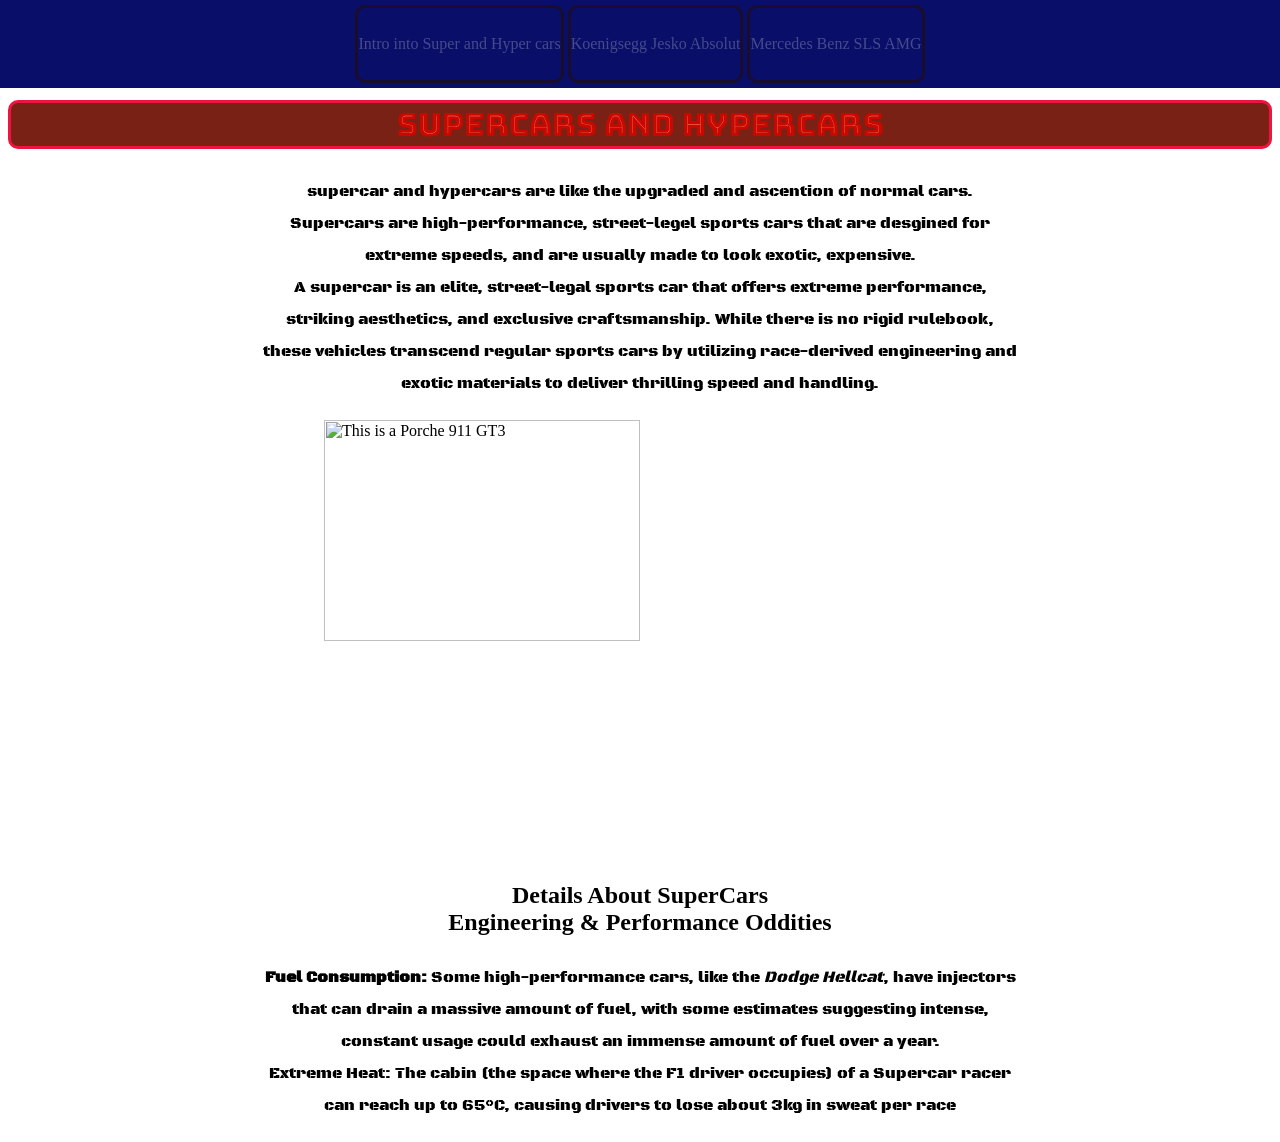
==== test/index.html @ 5a76373f "top bar AGAIN" ====
<html>
    <head>
        <title> SuperCars and Hypercars</title>
        <link rel="stylesheet" href="main.css" type="text/css">
    </head>
    <body>
        <div class="top-bar">
            <a class="page current" href="index.html"> Intro into Super and Hyper cars</a>
            <a class="page" href="koenigsegg_jesko_absolut.html"> Koenigsegg Jesko Absolut</a>
            <a class="page" href="Mercedes_Benz_SLS_AMG.html"> Mercedes Benz SLS AMG</a>
        </div>
        <div class="content">
            <h1> SuperCars and Hypercars</h1>

            <p>supercar and hypercars are like the upgraded and ascention of normal cars. Supercars are high-performance, street-legel sports cars that are desgined for extreme speeds, and are usually made to look exotic, expensive. <br>
            A supercar is an elite, street-legal sports car that offers extreme performance, striking aesthetics, and exclusive craftsmanship. While there is no rigid rulebook, these vehicles transcend regular sports cars by utilizing race-derived engineering and exotic materials to deliver thrilling speed and handling. <br>
            </p>
            <img class="one" src="https://images.squarespace-cdn.com/content/v1/690459c3111d8365380de010/6e91a745-339b-46c8-bd4e-4351c54f41d4/about-supercar-finance-australia-1.jpg?format=2500w" alt="This is a Porche 911 GT3">
            <h2>Details About SuperCars<br>
            Engineering & Performance Oddities</h2>
            <p><strong> Fuel Consumption:</strong> Some high-performance cars, like the <em>Dodge Hellcat</em>, have injectors that can drain a massive amount of fuel, with some estimates suggesting intense, constant usage could exhaust an immense amount of fuel over a year.<br>
            Extreme Heat: The cabin (the space where the F1 driver occupies) of a Supercar racer can reach up to 65°C, causing drivers to lose about 3kg in sweat per race </p>
        </div>
    </body>
</html>
---- test/main.css ----
@import url("https://fonts.googleapis.com/css2?family=Black+Ops+One");
@import url("https://fonts.googleapis.com/css2?family=Bungee+Tint");
h1 {
    text-align: center;
    font-family: "Bungee Tint";
    background-color: rgb(121, 33, 21);
    border: 3px solid rgb(238, 20, 64);
    border-radius: 10px;
}
p {
    text-align: center;
    line-height: 2;
    font-family: "Black Ops One";
    padding: 5px 20%;
}
h2 {
    text-align: center;
}
.one{
    width: 50%;
    margin: auto;
    display: block;
}
.top-bar {
    right: 0;
    top: 0;
    left: 0;
    padding: 5px 20%;
    position: fixed;
    line-height: 4.5;
    background-color: rgb(9, 15, 105);
    text-align: center;
    
}
.content {
    margin-top: 100px;
}
.page{
    display: inline-block;
    color: rgb(70, 74, 139);
    border: 3px solid rgb(25, 13, 46);
    border-radius: 10px;
    text-decoration: none;
}
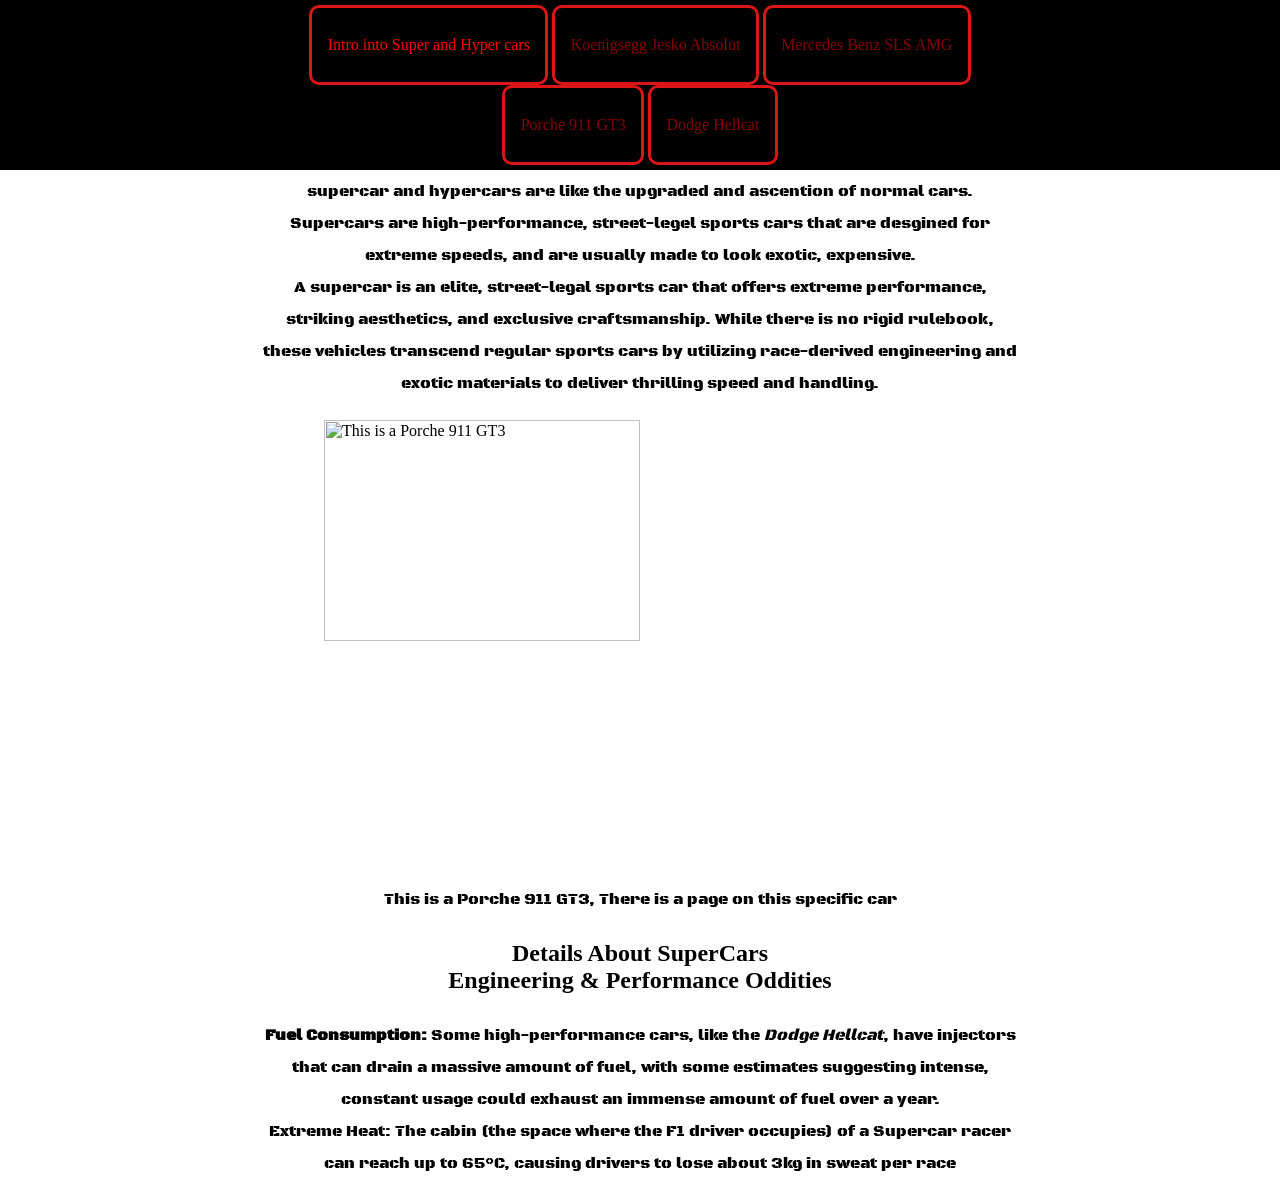
==== commit 94c8c496: "more cars" ====
--- a/test/index.html
+++ b/test/index.html
@@ -8,6 +8,8 @@
             <a class="page current" href="index.html"> Intro into Super and Hyper cars</a>
             <a class="page" href="koenigsegg_jesko_absolut.html"> Koenigsegg Jesko Absolut</a>
             <a class="page" href="Mercedes_Benz_SLS_AMG.html"> Mercedes Benz SLS AMG</a>
+            <a class="page" href="Porche_911_GT3.html"> Porche 911 GT3</a>
+            <a class="page" href="Dodge_Hellcat.html"> Dodge Hellcat</a>
         </div>
         <div class="content">
             <h1> SuperCars and Hypercars</h1>
@@ -16,6 +18,7 @@
             A supercar is an elite, street-legal sports car that offers extreme performance, striking aesthetics, and exclusive craftsmanship. While there is no rigid rulebook, these vehicles transcend regular sports cars by utilizing race-derived engineering and exotic materials to deliver thrilling speed and handling. <br>
             </p>
             <img class="one" src="https://images.squarespace-cdn.com/content/v1/690459c3111d8365380de010/6e91a745-339b-46c8-bd4e-4351c54f41d4/about-supercar-finance-australia-1.jpg?format=2500w" alt="This is a Porche 911 GT3">
+            <p> This is a Porche 911 GT3, There is a page on this specific car</p>
             <h2>Details About SuperCars<br>
             Engineering & Performance Oddities</h2>
             <p><strong> Fuel Consumption:</strong> Some high-performance cars, like the <em>Dodge Hellcat</em>, have injectors that can drain a massive amount of fuel, with some estimates suggesting intense, constant usage could exhaust an immense amount of fuel over a year.<br>
--- a/test/main.css
+++ b/test/main.css
@@ -21,6 +21,16 @@
     margin: auto;
     display: block;
 }
+.Mercedes {
+    width: 50%;
+    margin: auto;
+    display: block;
+}
+.Mercedes_two {
+    width: 50%;
+    margin: auto;
+    display: block;
+}
 .top-bar {
     right: 0;
     top: 0;
@@ -28,7 +38,7 @@
     padding: 5px 20%;
     position: fixed;
     line-height: 4.5;
-    background-color: rgb(9, 15, 105);
+    background-color: rgb(0, 0, 0);
     text-align: center;
     
 }
@@ -37,8 +47,15 @@
 }
 .page{
     display: inline-block;
-    color: rgb(70, 74, 139);
-    border: 3px solid rgb(25, 13, 46);
+    color: rgb(133, 3, 3);
+    border: 3px solid rgb(219, 22, 22);
     border-radius: 10px;
     text-decoration: none;
+    padding: 1px 2%;
+}
+.page:hover {
+    background-color: rgb(170, 43, 43);
+}
+.current {
+    color: rgb(255, 0, 0);
 }
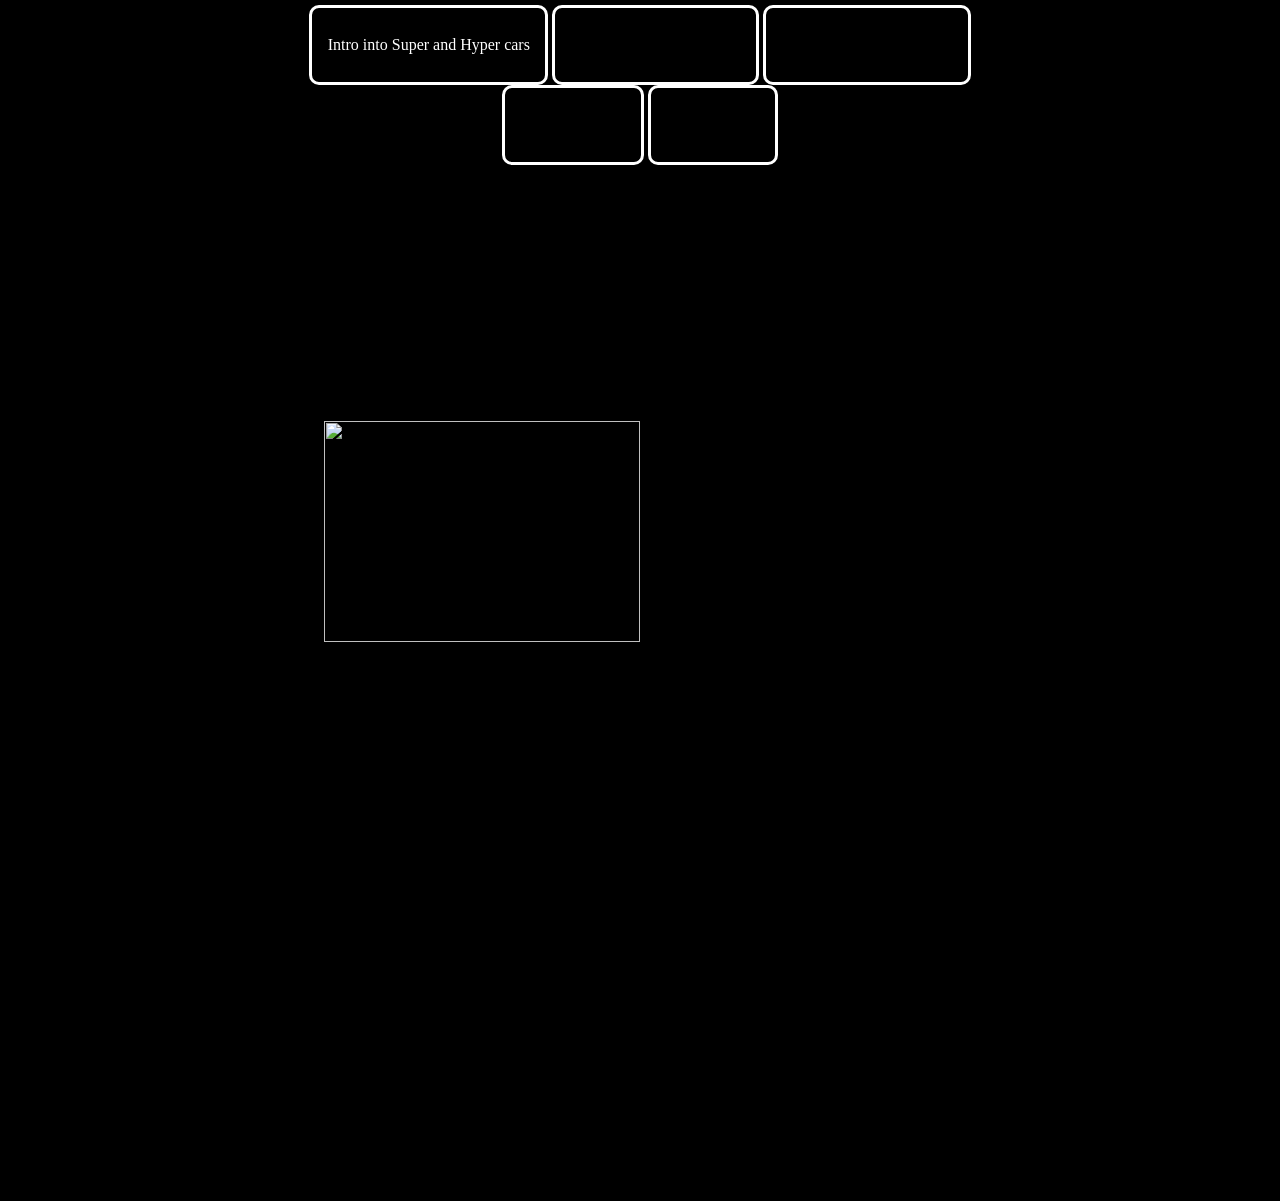
==== commit e85db71d: "Bugatti Tourbillon changes" ====
--- a/test/index.html
+++ b/test/index.html
@@ -3,13 +3,13 @@
         <title> SuperCars and Hypercars</title>
         <link rel="stylesheet" href="main.css" type="text/css">
     </head>
-    <body>
+    <body style="background-color: black;">
         <div class="top-bar">
             <a class="page current" href="index.html"> Intro into Super and Hyper cars</a>
             <a class="page" href="koenigsegg_jesko_absolut.html"> Koenigsegg Jesko Absolut</a>
             <a class="page" href="Mercedes_Benz_SLS_AMG.html"> Mercedes Benz SLS AMG</a>
             <a class="page" href="Porche_911_GT3.html"> Porche 911 GT3</a>
-            <a class="page" href="Dodge_Hellcat.html"> Dodge Hellcat</a>
+            <a class="page" href="Bugatti Tourbillon.html"> Dodge Hellcat</a>
         </div>
         <div class="content">
             <h1> SuperCars and Hypercars</h1>
--- a/test/main.css
+++ b/test/main.css
@@ -1,11 +1,10 @@
 @import url("https://fonts.googleapis.com/css2?family=Black+Ops+One");
-@import url("https://fonts.googleapis.com/css2?family=Bungee+Tint");
+@import url("https://fonts.googleapis.com/css2?family=Alex+Brush");
 h1 {
     text-align: center;
-    font-family: "Bungee Tint";
-    background-color: rgb(121, 33, 21);
-    border: 3px solid rgb(238, 20, 64);
-    border-radius: 10px;
+    font-family: "Alex Brush";
+    color: white;
+    padding: 5px 20%;
 }
 p {
     text-align: center;
@@ -47,15 +46,15 @@
 }
 .page{
     display: inline-block;
-    color: rgb(133, 3, 3);
-    border: 3px solid rgb(219, 22, 22);
+    color: rgb(0, 0, 0);
+    border: 3px solid rgb(255, 255, 255);
     border-radius: 10px;
     text-decoration: none;
     padding: 1px 2%;
 }
 .page:hover {
-    background-color: rgb(170, 43, 43);
+    background-color: rgb(124, 124, 124);
 }
 .current {
-    color: rgb(255, 0, 0);
+    color: rgb(255, 255, 255);
 }
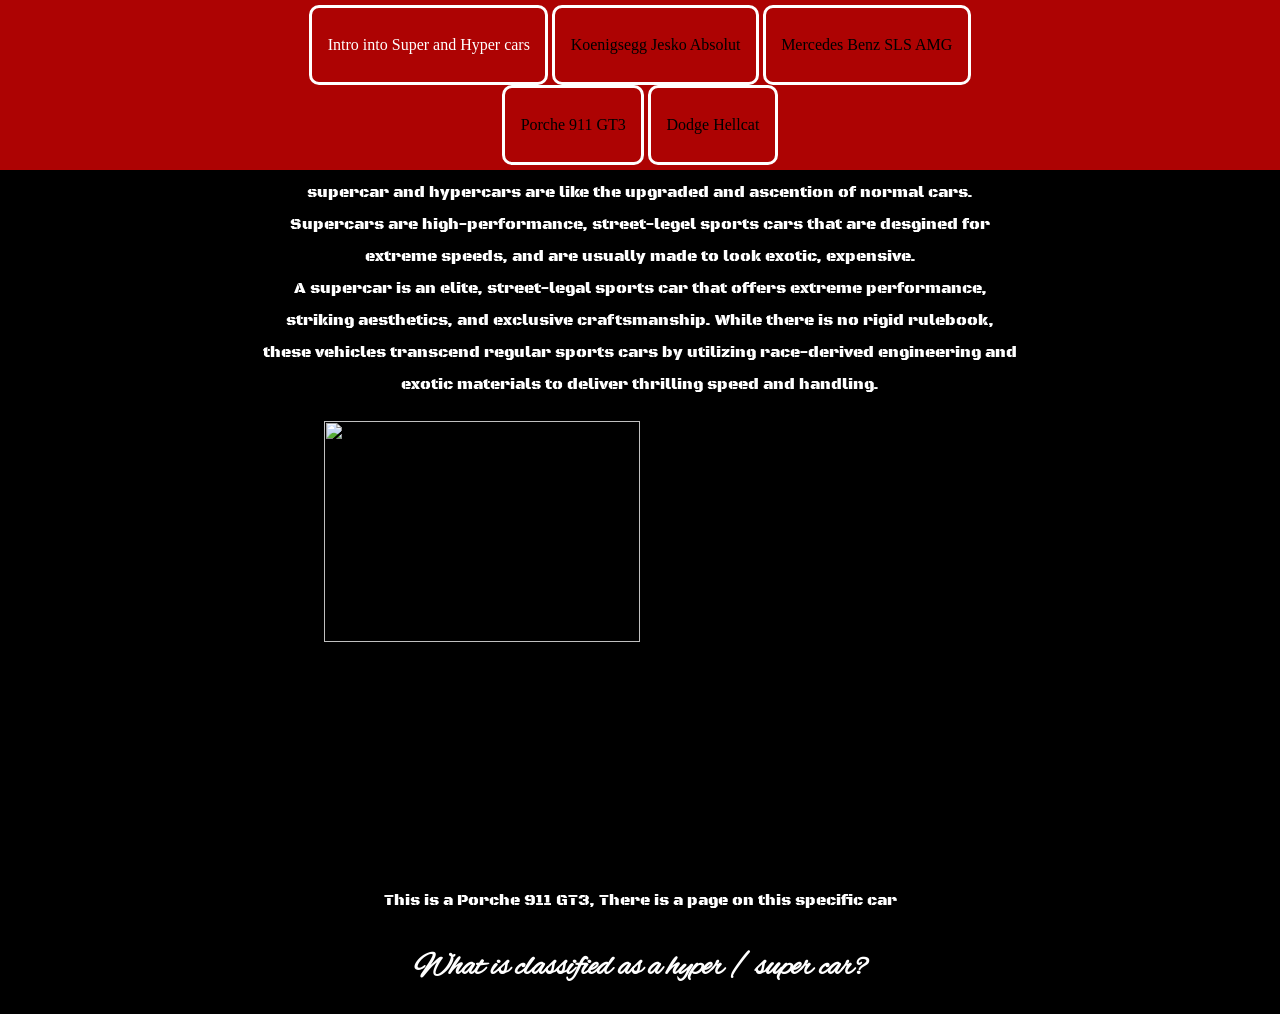
==== commit b61503aa: "Fixing the background and importing more imgs" ====
--- a/test/index.html
+++ b/test/index.html
@@ -13,16 +13,13 @@
         </div>
         <div class="content">
             <h1> SuperCars and Hypercars</h1>
-
             <p>supercar and hypercars are like the upgraded and ascention of normal cars. Supercars are high-performance, street-legel sports cars that are desgined for extreme speeds, and are usually made to look exotic, expensive. <br>
             A supercar is an elite, street-legal sports car that offers extreme performance, striking aesthetics, and exclusive craftsmanship. While there is no rigid rulebook, these vehicles transcend regular sports cars by utilizing race-derived engineering and exotic materials to deliver thrilling speed and handling. <br>
             </p>
             <img class="one" src="https://images.squarespace-cdn.com/content/v1/690459c3111d8365380de010/6e91a745-339b-46c8-bd4e-4351c54f41d4/about-supercar-finance-australia-1.jpg?format=2500w" alt="This is a Porche 911 GT3">
             <p> This is a Porche 911 GT3, There is a page on this specific car</p>
-            <h2>Details About SuperCars<br>
-            Engineering & Performance Oddities</h2>
-            <p><strong> Fuel Consumption:</strong> Some high-performance cars, like the <em>Dodge Hellcat</em>, have injectors that can drain a massive amount of fuel, with some estimates suggesting intense, constant usage could exhaust an immense amount of fuel over a year.<br>
-            Extreme Heat: The cabin (the space where the F1 driver occupies) of a Supercar racer can reach up to 65°C, causing drivers to lose about 3kg in sweat per race </p>
+            <h1>What is classified as a hyper / super car?</h1>
+
         </div>
     </body>
 </html>
--- a/test/main.css
+++ b/test/main.css
@@ -11,8 +11,10 @@
     line-height: 2;
     font-family: "Black Ops One";
     padding: 5px 20%;
+    color: white
 }
 h2 {
+    color: white;
     text-align: center;
 }
 .one{
@@ -37,7 +39,7 @@
     padding: 5px 20%;
     position: fixed;
     line-height: 4.5;
-    background-color: rgb(0, 0, 0);
+    background-color: rgb(173, 3, 3);
     text-align: center;
     
 }
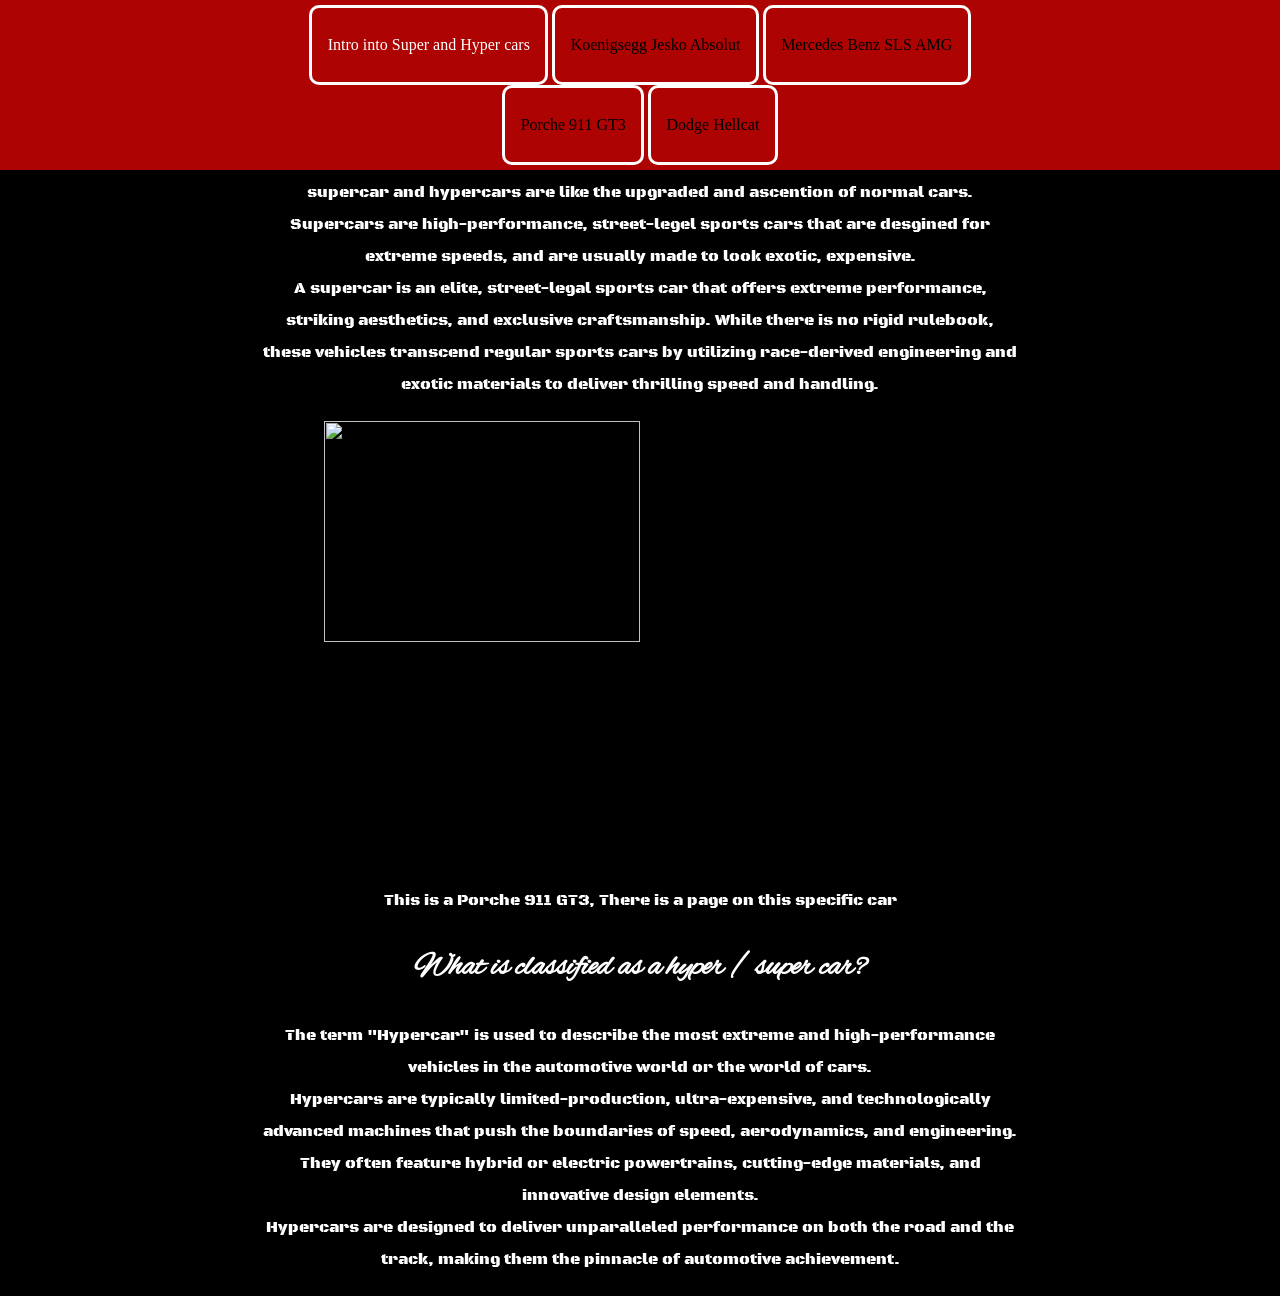
==== commit 48f8489b: "fixed the images in the columns and added more info" ====
--- a/test/index.html
+++ b/test/index.html
@@ -1,4 +1,4 @@
-<html>
+<html lang="en" dir="ltr" style="touch-action: pan-y; scroll-behavior: auto;">
     <head>
         <title> SuperCars and Hypercars</title>
         <link rel="stylesheet" href="main.css" type="text/css">
@@ -19,7 +19,10 @@
             <img class="one" src="https://images.squarespace-cdn.com/content/v1/690459c3111d8365380de010/6e91a745-339b-46c8-bd4e-4351c54f41d4/about-supercar-finance-australia-1.jpg?format=2500w" alt="This is a Porche 911 GT3">
             <p> This is a Porche 911 GT3, There is a page on this specific car</p>
             <h1>What is classified as a hyper / super car?</h1>
-
+            <p>The term "Hypercar" is used to describe the most extreme and high-performance vehicles in the automotive world or the world of cars.<br>
+            Hypercars are typically limited-production, ultra-expensive, and technologically advanced machines that push the boundaries of speed, aerodynamics, and engineering.<br>
+            They often feature hybrid or electric powertrains, cutting-edge materials, and innovative design elements.<br>
+            Hypercars are designed to deliver unparalleled performance on both the road and the track, making them the pinnacle of automotive achievement.</p>
         </div>
     </body>
 </html>
--- a/test/main.css
+++ b/test/main.css
@@ -59,4 +59,55 @@
 }
 .current {
     color: rgb(255, 255, 255);
+}
+.bugatti {
+    padding-top: 500px;
+    padding-left: 150px;
+    padding-right: 150px;
+    background-image: url(images/NUGGET2.0.gif);
+    background-repeat: no-repeat;
+    background-position-x: center;
+    background-position-y: center;
+    background-size: cover;
+}
+.grids{
+    display: grid;
+    grid-template-areas:
+    "heading header"
+    "menu content";
+    grid-template-columns: 1fr 3fr;
+    gap: 3px;
+    display: grid;
+}
+.grids .head {
+    grid-area: heading;
+    color: white;
+    text-align: center;
+    
+}
+.grids .menu {
+    grid-area: menu;
+    color: white;
+    text-align: center;
+    font-size: small;
+
+}
+.grids .content { 
+    grid-area: content;
+}
+.grids .content .image {
+    width: 40%;
+    height: 60%;
+    float: left bottom;
+}
+.grids .content .image_2 {
+    width: 30%;
+    height: 60%;
+    float: center top;
+    padding-right: 40px;
+}
+.grids .content .image_3 {
+    width: 40%;
+    height: 40%;
+    float: right;
 }
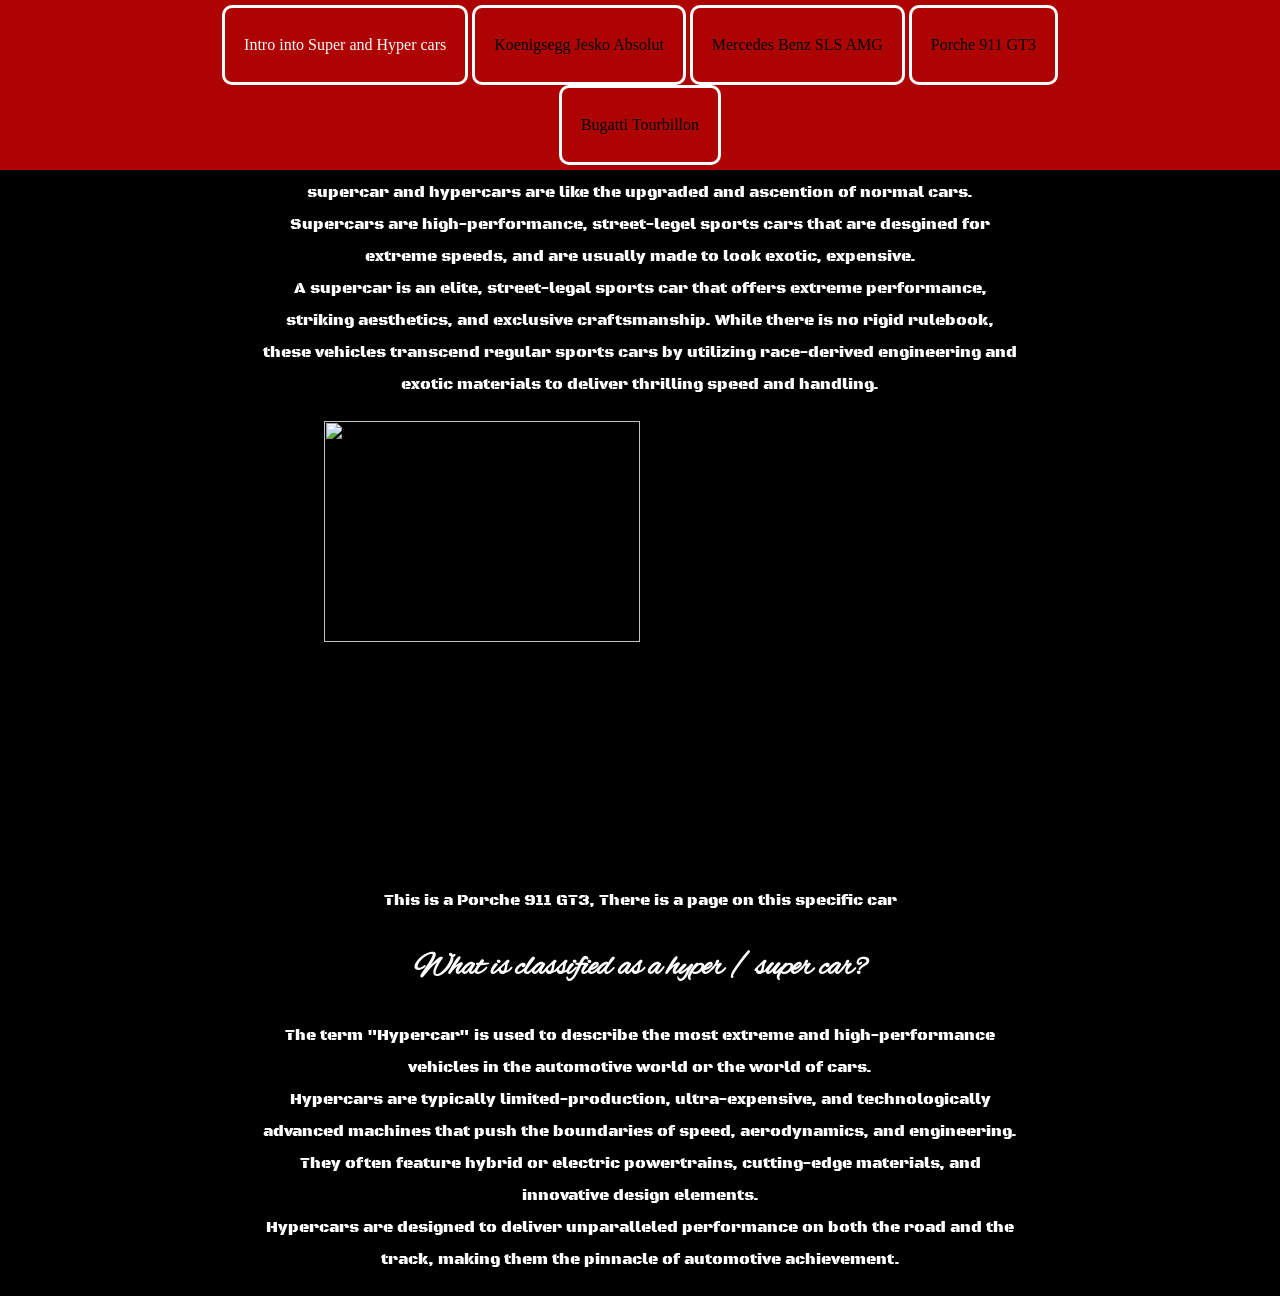
==== commit d4dd8a37: "adding a table in the bugatti part and columns and overall fixing most things nearing the end of the" ====
--- a/test/index.html
+++ b/test/index.html
@@ -1,28 +1,28 @@
-<html lang="en" dir="ltr" style="touch-action: pan-y; scroll-behavior: auto;">
-    <head>
-        <title> SuperCars and Hypercars</title>
-        <link rel="stylesheet" href="main.css" type="text/css">
-    </head>
-    <body style="background-color: black;">
-        <div class="top-bar">
-            <a class="page current" href="index.html"> Intro into Super and Hyper cars</a>
-            <a class="page" href="koenigsegg_jesko_absolut.html"> Koenigsegg Jesko Absolut</a>
-            <a class="page" href="Mercedes_Benz_SLS_AMG.html"> Mercedes Benz SLS AMG</a>
-            <a class="page" href="Porche_911_GT3.html"> Porche 911 GT3</a>
-            <a class="page" href="Bugatti Tourbillon.html"> Dodge Hellcat</a>
-        </div>
-        <div class="content">
-            <h1> SuperCars and Hypercars</h1>
-            <p>supercar and hypercars are like the upgraded and ascention of normal cars. Supercars are high-performance, street-legel sports cars that are desgined for extreme speeds, and are usually made to look exotic, expensive. <br>
-            A supercar is an elite, street-legal sports car that offers extreme performance, striking aesthetics, and exclusive craftsmanship. While there is no rigid rulebook, these vehicles transcend regular sports cars by utilizing race-derived engineering and exotic materials to deliver thrilling speed and handling. <br>
-            </p>
-            <img class="one" src="https://images.squarespace-cdn.com/content/v1/690459c3111d8365380de010/6e91a745-339b-46c8-bd4e-4351c54f41d4/about-supercar-finance-australia-1.jpg?format=2500w" alt="This is a Porche 911 GT3">
-            <p> This is a Porche 911 GT3, There is a page on this specific car</p>
-            <h1>What is classified as a hyper / super car?</h1>
-            <p>The term "Hypercar" is used to describe the most extreme and high-performance vehicles in the automotive world or the world of cars.<br>
-            Hypercars are typically limited-production, ultra-expensive, and technologically advanced machines that push the boundaries of speed, aerodynamics, and engineering.<br>
-            They often feature hybrid or electric powertrains, cutting-edge materials, and innovative design elements.<br>
-            Hypercars are designed to deliver unparalleled performance on both the road and the track, making them the pinnacle of automotive achievement.</p>
-        </div>
-    </body>
+<html lang="en" dir="ltr" style="touch-action: pan-y; scroll-behavior: auto;">
+    <head>
+        <title> SuperCars and Hypercars</title>
+        <link rel="stylesheet" href="main.css" type="text/css">
+    </head>
+    <body style="background-color: black;">
+        <div class="top-bar">
+            <a class="page current" href="index.html"> Intro into Super and Hyper cars</a>
+            <a class="page" href="koenigsegg_jesko_absolut.html"> Koenigsegg Jesko Absolut</a>
+            <a class="page" href="Mercedes_Benz_SLS_AMG.html"> Mercedes Benz SLS AMG</a>
+            <a class="page" href="Porche_911_GT3.html"> Porche 911 GT3</a>
+            <a class="page" href="Bugatti Tourbillon.html"> Bugatti Tourbillon</a>
+        </div>
+        <div class="content">
+            <h1> SuperCars and Hypercars</h1>
+            <p>supercar and hypercars are like the upgraded and ascention of normal cars. Supercars are high-performance, street-legel sports cars that are desgined for extreme speeds, and are usually made to look exotic, expensive. <br>
+            A supercar is an elite, street-legal sports car that offers extreme performance, striking aesthetics, and exclusive craftsmanship. While there is no rigid rulebook, these vehicles transcend regular sports cars by utilizing race-derived engineering and exotic materials to deliver thrilling speed and handling. <br>
+            </p>
+            <img class="one" src="https://images.squarespace-cdn.com/content/v1/690459c3111d8365380de010/6e91a745-339b-46c8-bd4e-4351c54f41d4/about-supercar-finance-australia-1.jpg?format=2500w" alt="This is a Porche 911 GT3">
+            <p> This is a Porche 911 GT3, There is a page on this specific car</p>
+            <h1>What is classified as a hyper / super car?</h1>
+            <p>The term "Hypercar" is used to describe the most extreme and high-performance vehicles in the automotive world or the world of cars.<br>
+            Hypercars are typically limited-production, ultra-expensive, and technologically advanced machines that push the boundaries of speed, aerodynamics, and engineering.<br>
+            They often feature hybrid or electric powertrains, cutting-edge materials, and innovative design elements.<br>
+            Hypercars are designed to deliver unparalleled performance on both the road and the track, making them the pinnacle of automotive achievement.</p>
+        </div>
+    </body>
 </html>
--- a/test/main.css
+++ b/test/main.css
@@ -1,113 +1,148 @@
-@import url("https://fonts.googleapis.com/css2?family=Black+Ops+One");
-@import url("https://fonts.googleapis.com/css2?family=Alex+Brush");
-h1 {
-    text-align: center;
-    font-family: "Alex Brush";
-    color: white;
-    padding: 5px 20%;
-}
-p {
-    text-align: center;
-    line-height: 2;
-    font-family: "Black Ops One";
-    padding: 5px 20%;
-    color: white
-}
-h2 {
-    color: white;
-    text-align: center;
-}
-.one{
-    width: 50%;
-    margin: auto;
-    display: block;
-}
-.Mercedes {
-    width: 50%;
-    margin: auto;
-    display: block;
-}
-.Mercedes_two {
-    width: 50%;
-    margin: auto;
-    display: block;
-}
-.top-bar {
-    right: 0;
-    top: 0;
-    left: 0;
-    padding: 5px 20%;
-    position: fixed;
-    line-height: 4.5;
-    background-color: rgb(173, 3, 3);
-    text-align: center;
-    
-}
-.content {
-    margin-top: 100px;
-}
-.page{
-    display: inline-block;
-    color: rgb(0, 0, 0);
-    border: 3px solid rgb(255, 255, 255);
-    border-radius: 10px;
-    text-decoration: none;
-    padding: 1px 2%;
-}
-.page:hover {
-    background-color: rgb(124, 124, 124);
-}
-.current {
-    color: rgb(255, 255, 255);
-}
-.bugatti {
-    padding-top: 500px;
-    padding-left: 150px;
-    padding-right: 150px;
-    background-image: url(images/NUGGET2.0.gif);
-    background-repeat: no-repeat;
-    background-position-x: center;
-    background-position-y: center;
-    background-size: cover;
-}
-.grids{
-    display: grid;
-    grid-template-areas:
-    "heading header"
-    "menu content";
-    grid-template-columns: 1fr 3fr;
-    gap: 3px;
-    display: grid;
-}
-.grids .head {
-    grid-area: heading;
-    color: white;
-    text-align: center;
-    
-}
-.grids .menu {
-    grid-area: menu;
-    color: white;
-    text-align: center;
-    font-size: small;
-
-}
-.grids .content { 
-    grid-area: content;
-}
-.grids .content .image {
-    width: 40%;
-    height: 60%;
-    float: left bottom;
-}
-.grids .content .image_2 {
-    width: 30%;
-    height: 60%;
-    float: center top;
-    padding-right: 40px;
-}
-.grids .content .image_3 {
-    width: 40%;
-    height: 40%;
-    float: right;
-}+@import url("https://fonts.googleapis.com/css2?family=Black+Ops+One");
+@import url("https://fonts.googleapis.com/css2?family=Alex+Brush");
+h1 {
+    text-align: center;
+    font-family: "Alex Brush";
+    color: white;
+    padding: 5px 20%;
+}
+p {
+    text-align: center;
+    line-height: 2;
+    font-family: "Black Ops One";
+    padding: 5px 20%;
+    color: white
+}
+h2 {
+    color: white;
+    text-align: center;
+}
+.one{
+    width: 50%;
+    margin: auto;
+    display: block;
+}
+.Mercedes {
+    width: 50%;
+    margin: auto;
+    display: block;
+}
+.Mercedes_two {
+    width: 50%;
+    margin: auto;
+    display: block;
+}
+.top-bar {
+    right: 0;
+    top: 0;
+    left: 0;
+    padding: 5px 13%;
+    position: fixed;
+    line-height: 4.5;
+    background-color: rgb(173, 3, 3);
+    text-align: center;
+}
+.content {
+    margin-top: 100px;
+}
+.page{
+    display: inline-block;
+    color: rgb(0, 0, 0);
+    border: 3px solid rgb(255, 255, 255);
+    border-radius: 10px;
+    text-decoration: none;
+    padding: 1px 2%;
+}
+.page:hover {
+    background-color: rgb(124, 124, 124);
+}
+.current {
+    color: rgb(255, 255, 255);
+}
+.bugatti {
+    padding-top: 500px;
+    padding-left: 150px;
+    padding-right: 150px;
+    background-image: url(images/NUGGET2.0.gif);
+    background-repeat: no-repeat;
+    background-position-x: center;
+    background-position-y: center;
+    background-size: cover;
+}
+.grids{
+    display: grid;
+    grid-template-areas:
+    "heading header"
+    "menu content";
+    grid-template-columns: 1fr 3fr;
+    gap: 3px;
+    display: grid;
+}
+.grids .head {
+    grid-area: heading;
+    color: white;
+    text-align: center;
+    
+}
+.grids .menu {
+    grid-area: menu;
+    color: white;
+    text-align: center;
+    font-size: small;
+
+}
+.grids .content { 
+    grid-area: content;
+}
+.grids .content .image {
+    width: 30%;
+    height: 60%;
+    float: left;
+    padding-right: 40px;
+}
+.grids .content .image_2 {
+    width: 30%;
+    height: 60%;
+    float: right;
+    padding-right: 40px;
+}
+
+.grid-container {
+    display: grid;
+    grid-template-columns: repeat(3, 1fr);
+    gap: 20px; 
+}
+.grid-item {
+    background-color: gray;
+    padding: 15px;
+}
+.grid-item img {
+    width: 100%;
+    height: auto;
+    display: block;
+    border: 3px solid black;
+}
+.Porche {
+    padding-top: 500px;
+    padding-left: 150px;
+    padding-right: 150px;
+    background-image: url(images/PORCHEEEE.gif);
+    background-repeat: no-repeat;
+    background-position-x: center;
+    background-position-y: center;
+    background-size: cover;
+}
+th{
+    color: white;
+    font-family: "Alex Brush";
+    text-align: center;
+    font-size: 30px;
+}
+td{
+    color: white;
+    font-family: "Black Ops One";
+}
+table{
+    padding-left: 20%;
+    padding-right: 20%;
+}
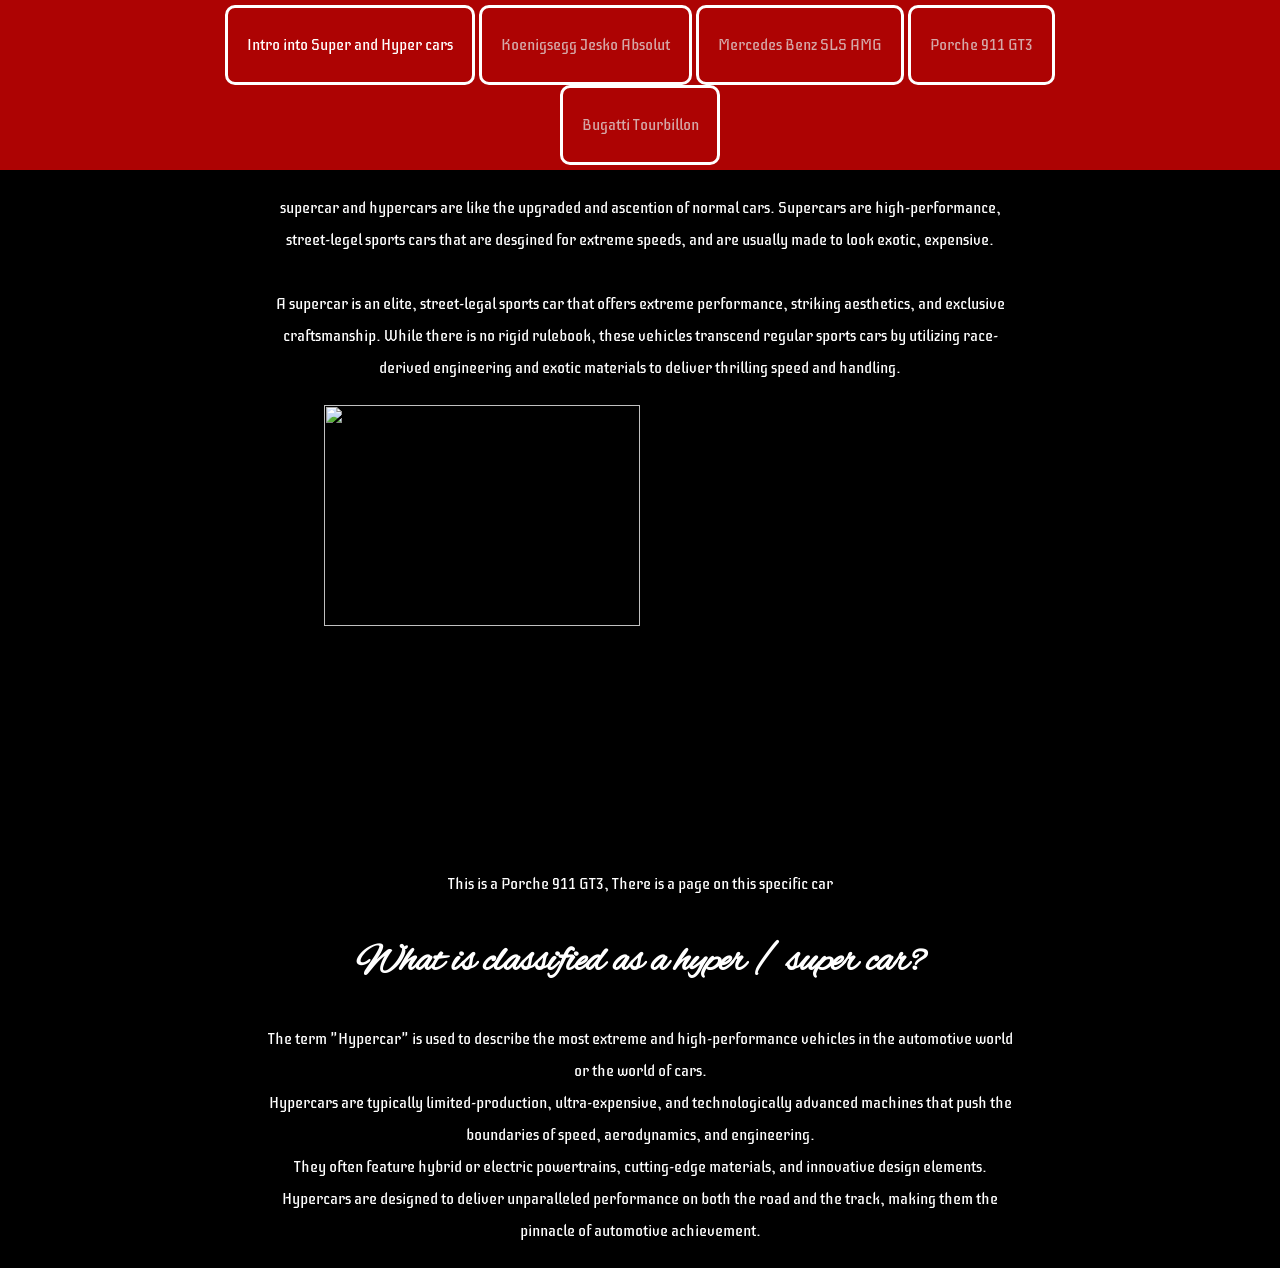
==== commit 3008e2b6: "publish to root directory" ====
--- a/test/index.html
+++ b/test/index.html
@@ -13,7 +13,7 @@
         </div>
         <div class="content">
             <h1> SuperCars and Hypercars</h1>
-            <p>supercar and hypercars are like the upgraded and ascention of normal cars. Supercars are high-performance, street-legel sports cars that are desgined for extreme speeds, and are usually made to look exotic, expensive. <br>
+            <p>supercar and hypercars are like the upgraded and ascention of normal cars. Supercars are high-performance, street-legel sports cars that are desgined for extreme speeds, and are usually made to look exotic, expensive. <br><br>
             A supercar is an elite, street-legal sports car that offers extreme performance, striking aesthetics, and exclusive craftsmanship. While there is no rigid rulebook, these vehicles transcend regular sports cars by utilizing race-derived engineering and exotic materials to deliver thrilling speed and handling. <br>
             </p>
             <img class="one" src="https://images.squarespace-cdn.com/content/v1/690459c3111d8365380de010/6e91a745-339b-46c8-bd4e-4351c54f41d4/about-supercar-finance-australia-1.jpg?format=2500w" alt="This is a Porche 911 GT3">
--- a/test/main.css
+++ b/test/main.css
@@ -1,15 +1,16 @@
-@import url("https://fonts.googleapis.com/css2?family=Black+Ops+One");
+@import url("https://fonts.googleapis.com/css2?family=Iceberg");
 @import url("https://fonts.googleapis.com/css2?family=Alex+Brush");
 h1 {
     text-align: center;
     font-family: "Alex Brush";
     color: white;
     padding: 5px 20%;
+    font-size: 40px;
 }
 p {
     text-align: center;
     line-height: 2;
-    font-family: "Black Ops One";
+    font-family: "Iceberg";
     padding: 5px 20%;
     color: white
 }
@@ -42,16 +43,26 @@
     background-color: rgb(173, 3, 3);
     text-align: center;
 }
+.bottom-bar {
+    right: 0;
+    bottom: 0;
+    left: 0;
+    padding: 5px 13%;
+    line-height: 15%;
+    background-color: rgb(173, 3, 3);
+    text-align: center;
+}
 .content {
     margin-top: 100px;
 }
 .page{
     display: inline-block;
-    color: rgb(0, 0, 0);
+    color: rgb(213, 168, 168);
     border: 3px solid rgb(255, 255, 255);
     border-radius: 10px;
     text-decoration: none;
     padding: 1px 2%;
+    font-family: "Iceberg";
 }
 .page:hover {
     background-color: rgb(124, 124, 124);
@@ -113,7 +124,7 @@
     gap: 20px; 
 }
 .grid-item {
-    background-color: gray;
+    background-color: rgb(43, 42, 42);
     padding: 15px;
 }
 .grid-item img {
@@ -135,14 +146,34 @@
 th{
     color: white;
     font-family: "Alex Brush";
-    text-align: center;
+    text-align: left;
     font-size: 30px;
 }
 td{
-    color: white;
-    font-family: "Black Ops One";
+    color: rgb(178, 164, 164);
+    font-family: "Iceberg";
+    
 }
 table{
-    padding-left: 20%;
-    padding-right: 20%;
+    padding-left: 35%;
+    padding-right: 30%;
 }
+.jesko {
+    padding-top: 500px;
+    padding-left: 150px;
+    padding-right: 150px;
+    background-image: url(images/Jesko_bgimage.png);
+    background-repeat: no-repeat;
+    background-position-x: center;
+    background-position-y: center;
+    background-size: cover;
+}
+.grid-contain {
+    display: grid;
+    grid-template-columns: repeat(2, 1fr);
+    gap: 20px; 
+}
+.grid-item .Jesko_image {
+    width: 50%;
+    padding-left: 23%;
+}
